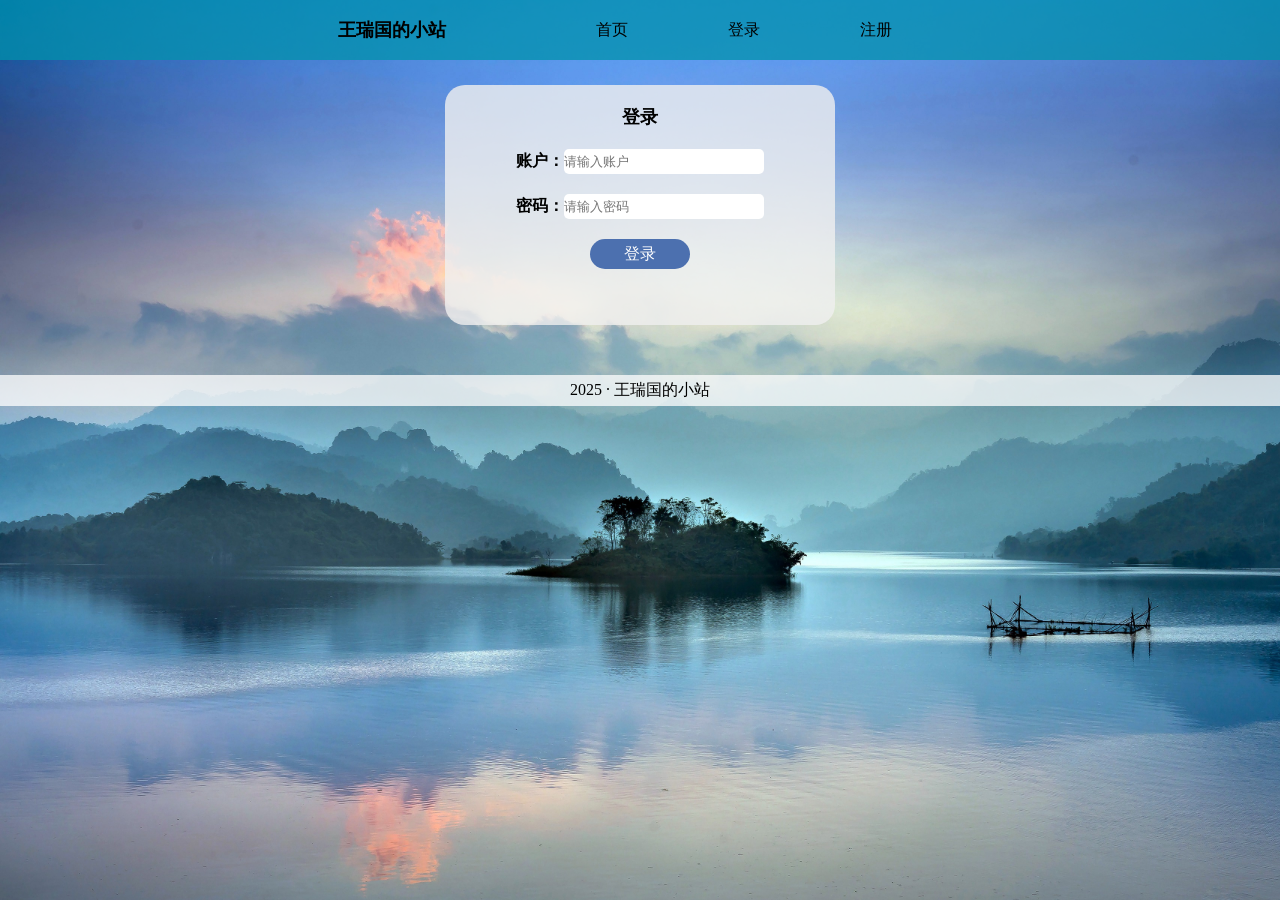
==== log-in.html @ 030e8521 "作业06" ====
<!DOCTYPE html>
<html lang="en">
<head>
    <meta charset="UTF-8">
    <meta name="viewport" content="width=device-width, initial-scale=1.0">
    <title>王瑞国的小站</title>
    <link rel="stylesheet" href="/css/log-in.css">
    <script>
        console.log("log-in.html加载成功")
    </script>
</head>
<body>
    <div class="curtain-container">
        <div class="left-curtain"></div>
        <div class="right-curtain"></div>
    </div>
    <div class="background">
        <div class="top">
            <div class="Top-Contents">
                <div class="logo">
                    <span id="span1">王瑞国的小站</span>
                </div>
                <div class="Navigation">
                    <span id="span2"><a class="a2" href="/">首页</a></span>
                    <span id="span3"><a class="a2" href="log-in.html">登录</a></span>
                    <span id="span4"><a class="a2" href="register.html">注册</a></span>
                </div>
            </div>
        </div>
        <div class="body">
            <div class="Login-Contents">
                <p class="Login-Text">登录</p>
                <div class="Login-Username">
                    <p>账户：<input type="text" placeholder="请输入账户" class="username"></p>
                </div>
                <div class="Login-Password">
                    <p>密码：<input type="password" name="password" id="password" class="password" placeholder="请输入密码"></p>
                </div>
                <div class="Login-submit">
                    <input type="button" value="登录" class="Login-Button" onclick="window.location.href='index.html'">
                </div>
            </div>
        </div>
        <div class="footer">
            <footer>2025 · 王瑞国的小站</footer>
        </div>
    </div>
    </div>
</body>
</html>
---- css/log-in.css ----
* {
    margin: 0;
    padding: 0;
}

.curtain-container {
    position: fixed;
    top: 0;
    left: 0;
    width: 100%;
    height: 100vh;
    z-index: 1;
    pointer-events: none;
}

.left-curtain, .right-curtain {
    position: absolute;
    top: 0;
    height: 100vh;
    width: 50%;
    background-color: rgba(240, 240, 240, 0.9);
    animation: pullCurtain 1.2s cubic-bezier(0.645, 0.045, 0.355, 1) forwards;
}

.left-curtain {
    left: 0;
    transform-origin: left center;
}

.right-curtain {
    right: 0;
    transform-origin: right center;
}

@keyframes pullCurtain {
    0% {
        transform: scaleX(1);
    }
    100% {
        transform: scaleX(0);
    }
}

.background{
    background-image: url(../img/bg.png);
    min-height: 100vh;
    background-size: cover;
}

.top{
    width: 100%;
    height: 60px;
    line-height: 60px;
    background-color: rgba(0, 144, 172, 0.75);
    margin-bottom: 25px;
}

.Top-Contents{
    margin-left: 20px;
    margin-right: 20px;
    display: flex;
    justify-content: center;
}

.Navigation{
    text-align: center;
    display: flex;
    gap: 50px;
}

#span1{
    font-size:large;
    margin-right:50px;
    font-weight: bold;
}

#span2{
    margin-left: 100px;
    margin-right:50px;
}

#span3{
    margin-right: 50px;
}

#span4{
    margin-right:50px;
}

.body {
    display: flex;
    gap: 20px;
    padding: 0 20px;
    margin-bottom: 50px;
    justify-content: center;
    text-align: center;
}

.a2{
    text-decoration: none;
    color: black;
}

.a2:hover{
    background-color: hsla(160, 100%, 37%, 0.564);
    transition: 0.4s;
}

.Login-Contents{
    background-color: rgba(241, 241, 241, 0.8);
    width: 350px;
    height: 200px;
    border-radius: 20px;
    padding: 20px;
    justify-content: center;
    text-align: center;
}

.Login-Text{
    text-align: center;
    margin-bottom: 20px;
    font-size: large;
    font-weight: bold;
}

.footer{
    background-color: rgba(255, 255, 255, 0.75);
    color:black;
    text-align: center;
    padding-top: 5px;
    padding-bottom: 5px;
}

.Login-submit {
    display: flex;
    justify-content: center;
    text-align: center;
    margin-top: 20px;
}


.Login-Button {
    width: 100px;
    height: 30px;
    border-radius: 20px;
    border: none;
    background-color: #4c70af;
    color: white;
    font-size: 16px;
    cursor: pointer;
    transition: all 0.3s ease;
}

.Login-Button:hover {
    background-color: #6596ea;
    transform: scale(1.03);
}

.username,.password{
    height: 25px;
    width: 200px;
    border-radius: 5px;
    border: none;
}

p{
    font-weight: bold;
    text-align: center;
    margin-bottom: 20px;
}
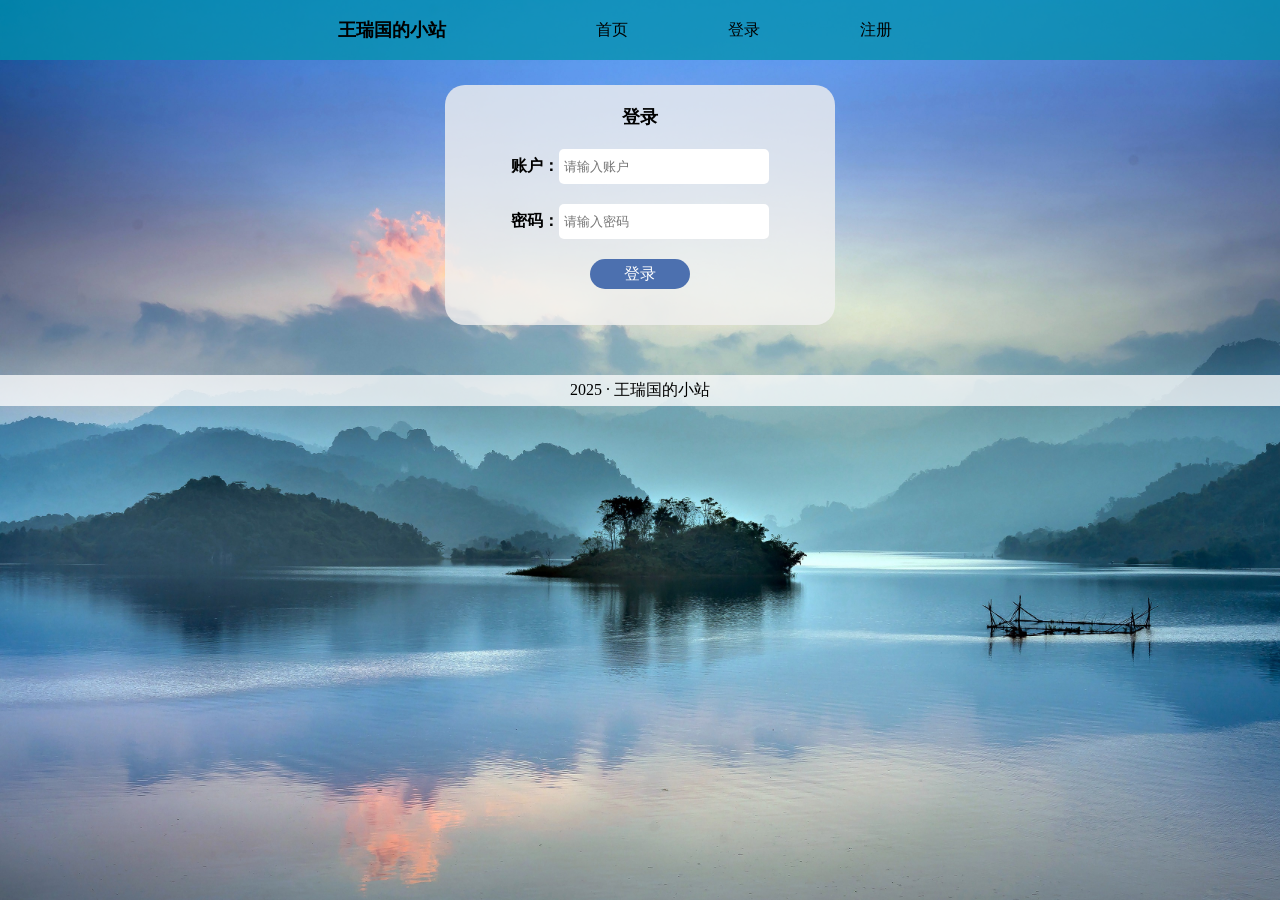
==== commit 18d83933: "更新注册、登录逻辑" ====
--- a/log-in.html
+++ b/log-in.html
@@ -37,7 +37,7 @@
                     <p>密码：<input type="password" name="password" id="password" class="password" placeholder="请输入密码"></p>
                 </div>
                 <div class="Login-submit">
-                    <input type="button" value="登录" class="Login-Button" onclick="window.location.href='index.html'">
+                    <input type="button" value="登录" class="Login-Button" onclick="checkLogin()">
                 </div>
             </div>
         </div>
@@ -46,5 +46,16 @@
         </div>
     </div>
     </div>
+    <script>
+        function checkLogin(){
+            const username = document.querySelector('.username').value.trim();
+            const password = document.querySelector('.password').value.trim();
+            if(username === 'pigeons2023' && password === '12345678'){
+                window.location.href='index.html';
+            }else{
+                alert("用户名或密码错误")
+            }
+        }
+    </script>
 </body>
 </html>
--- a/css/log-in.css
+++ b/css/log-in.css
@@ -159,6 +159,7 @@
 .username,.password{
     height: 25px;
     width: 200px;
+    padding: 5px;
     border-radius: 5px;
     border: none;
 }
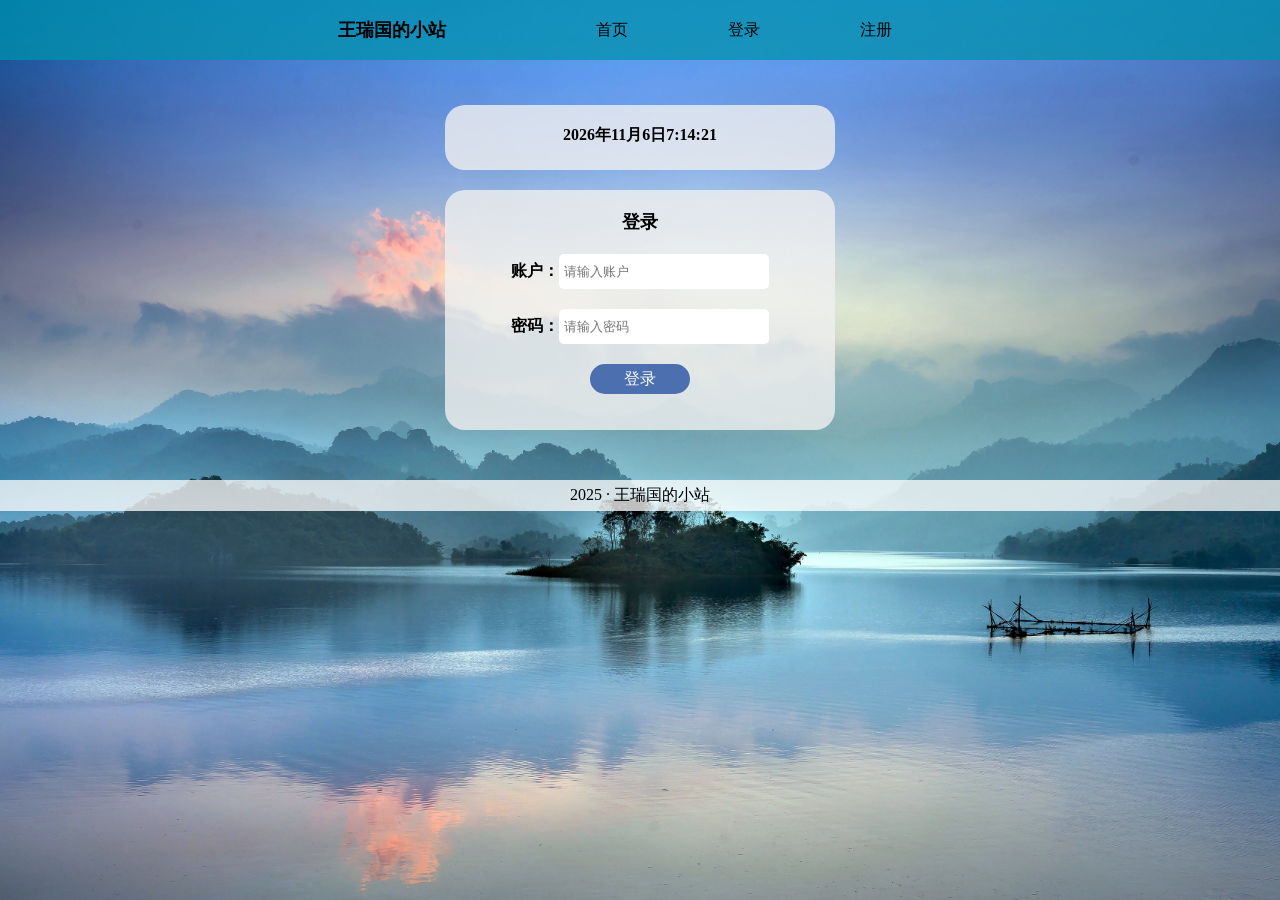
==== commit ac682512: "注册，登录页面添加一个时钟" ====
--- a/log-in.html
+++ b/log-in.html
@@ -7,9 +7,37 @@
     <link rel="stylesheet" href="/css/log-in.css">
     <script>
         console.log("log-in.html加载成功")
+        function checkLogin(){
+            const username = document.querySelector('.username').value.trim();
+            const password = document.querySelector('.password').value.trim();
+            if(username === 'pigeons2023' && password === '12345678'){
+                window.location.href='index.html';
+            }else{
+                alert("用户名或密码错误")
+            }
+        }
+        function startTime(){
+            var today = new Date();
+            var y = today.getFullYear();
+            var month = today.getMonth();
+            var day = today.getDate();
+            var h = today.getHours();
+            var m = today.getMinutes();
+            var s = today.getSeconds();
+            m = time(m);
+            s = time(s);
+            document.getElementById('txt').innerHTML=y+"年"+month+"月"+day+"日"+h+":"+m+":"+s;
+            t=setTimeout(function(){startTime()},500);
+        }
+        function time(i){
+            if(i<10){
+                i="0"+1;
+            }
+            return i;
+        }
     </script>
 </head>
-<body>
+<body onload="startTime()">
     <div class="curtain-container">
         <div class="left-curtain"></div>
         <div class="right-curtain"></div>
@@ -25,6 +53,11 @@
                     <span id="span3"><a class="a2" href="log-in.html">登录</a></span>
                     <span id="span4"><a class="a2" href="register.html">注册</a></span>
                 </div>
+            </div>
+        </div>
+        <div class="Time">
+            <div class="Time-Contents">
+                <div id="txt"></div>
             </div>
         </div>
         <div class="body">
@@ -45,17 +78,4 @@
             <footer>2025 · 王瑞国的小站</footer>
         </div>
     </div>
-    </div>
-    <script>
-        function checkLogin(){
-            const username = document.querySelector('.username').value.trim();
-            const password = document.querySelector('.password').value.trim();
-            if(username === 'pigeons2023' && password === '12345678'){
-                window.location.href='index.html';
-            }else{
-                alert("用户名或密码错误")
-            }
-        }
-    </script>
-</body>
 </html>
--- a/css/log-in.css
+++ b/css/log-in.css
@@ -53,6 +53,28 @@
     line-height: 60px;
     background-color: rgba(0, 144, 172, 0.75);
     margin-bottom: 25px;
+}
+
+.Time{
+    border-radius: 20px;
+    padding: 20px;
+    justify-content: center;
+    text-align: center;
+    display: flex;
+}
+
+.Time-Contents{
+    background-color: rgba(241, 241, 241, 0.8);
+    width: 350px;
+    height: 25px;
+    border-radius: 20px;
+    padding: 20px;
+    justify-content: center;
+    text-align: center;
+}
+
+#txt{
+    font-weight: bold;
 }
 
 .Top-Contents{
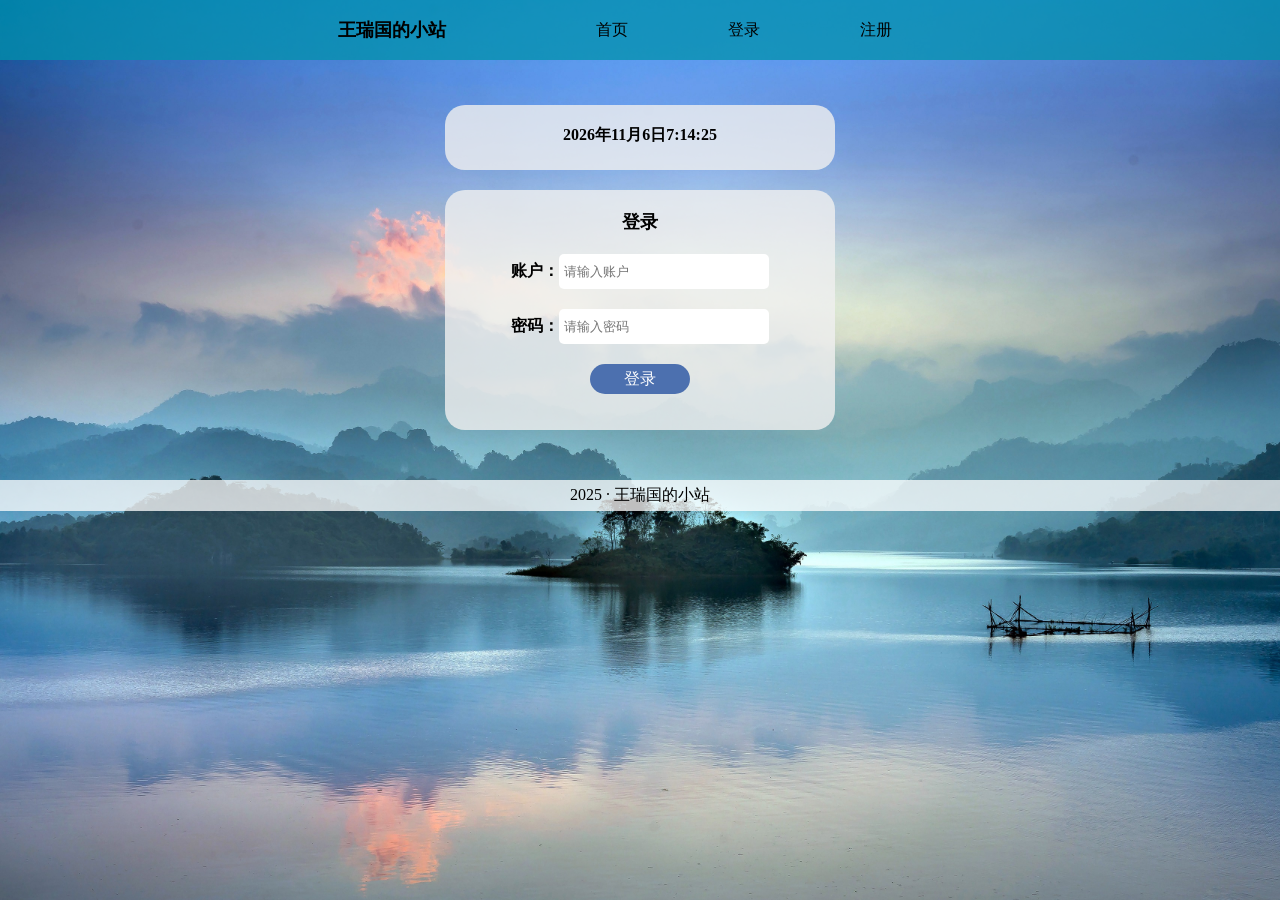
==== commit 3cdccff3: "Readme更新，登陆注册支持快捷键提交表单" ====
--- a/log-in.html
+++ b/log-in.html
@@ -7,6 +7,7 @@
     <link rel="stylesheet" href="/css/log-in.css">
     <script>
         console.log("log-in.html加载成功")
+
         function checkLogin(){
             const username = document.querySelector('.username').value.trim();
             const password = document.querySelector('.password').value.trim();
@@ -16,6 +17,15 @@
                 alert("用户名或密码错误")
             }
         }
+
+        document.addEventListener("DOMContentLoaded",function(){
+            document.addEventListener("keydown",function(e){
+                if(e.key==='Enter'){
+                    checkLogin();
+                }
+            })
+        })
+
         function startTime(){
             var today = new Date();
             var y = today.getFullYear();
@@ -29,6 +39,7 @@
             document.getElementById('txt').innerHTML=y+"年"+month+"月"+day+"日"+h+":"+m+":"+s;
             t=setTimeout(function(){startTime()},500);
         }
+        
         function time(i){
             if(i<10){
                 i="0"+1;
